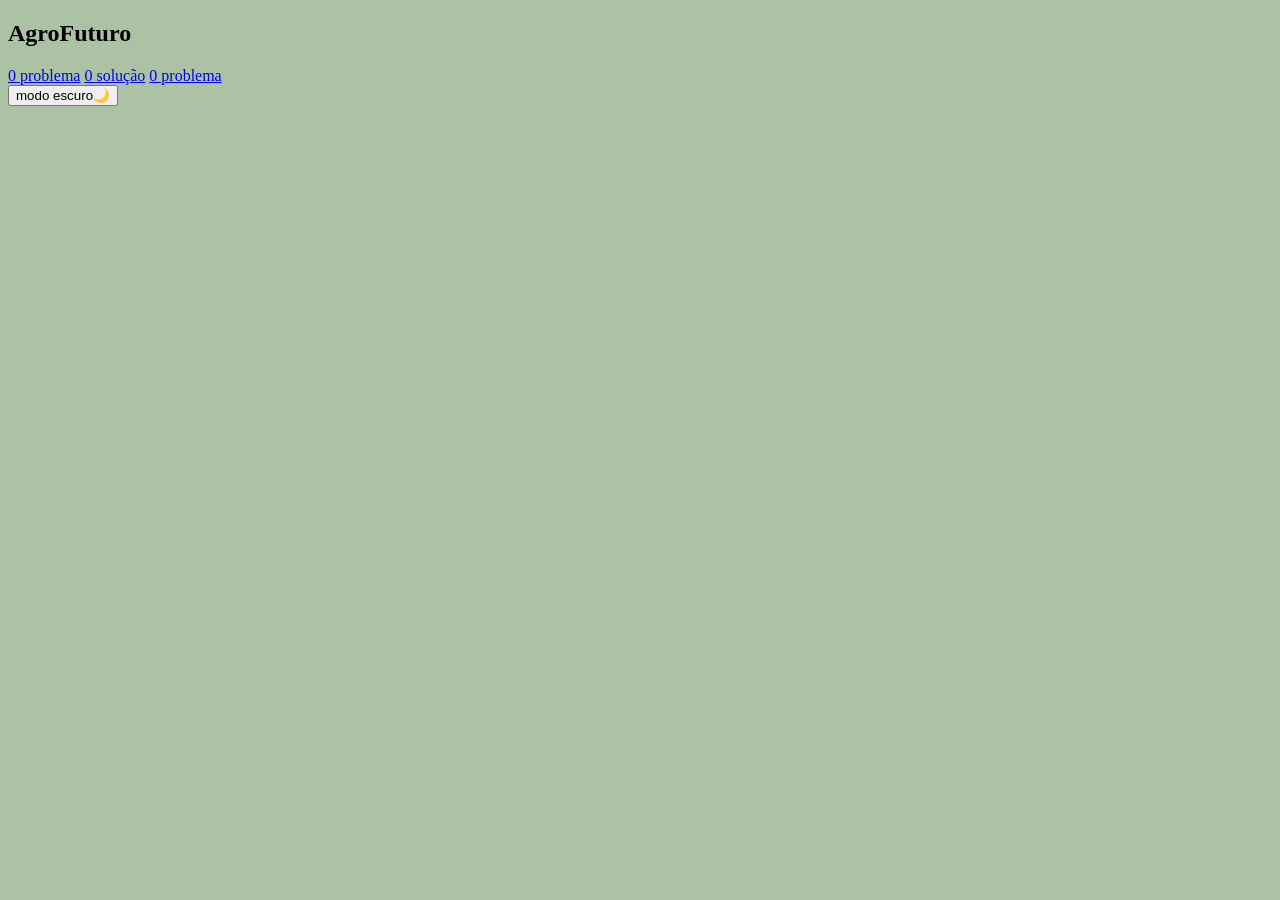
==== index.html @ 993cb5a7 "v2" ====
<!DOCTYPE html>
<html lang="pt-br">
    <head>
        <meta charset="UTF-8"> 
        <meta name="viewport" content="width=device-width, initial-scale=1.0">
        <title>Aginho2026-1a-Aline de Fatima</title>
    <link rel="stylesheet" href="style.css">
    </head>
   
    <body>
<header class="cabecalho"><header>
    <h2 class="cabecalho-titulo">Agro<span>Futuro</span></h2>
    <nav class="cabecalho-menu">
        <a href="#" class="cabecalho-menu-iten">0 problema</a>
        <a href="#" class="cabecalho-menu-iten">0 solução</a>
        <a href="#" class="cabecalho-menu-iten">0 problema</a>
     </nav>
<button class="cabecalho-menu-botao">modo escuro🌙</button>
     <header>  
    </body>

</html>
---- style.css ----
body {background-color: rgb(172, 194, 165);}
.cabecalho(
    display: Flex;
    justify-content: center;
    align-iten: center;
)
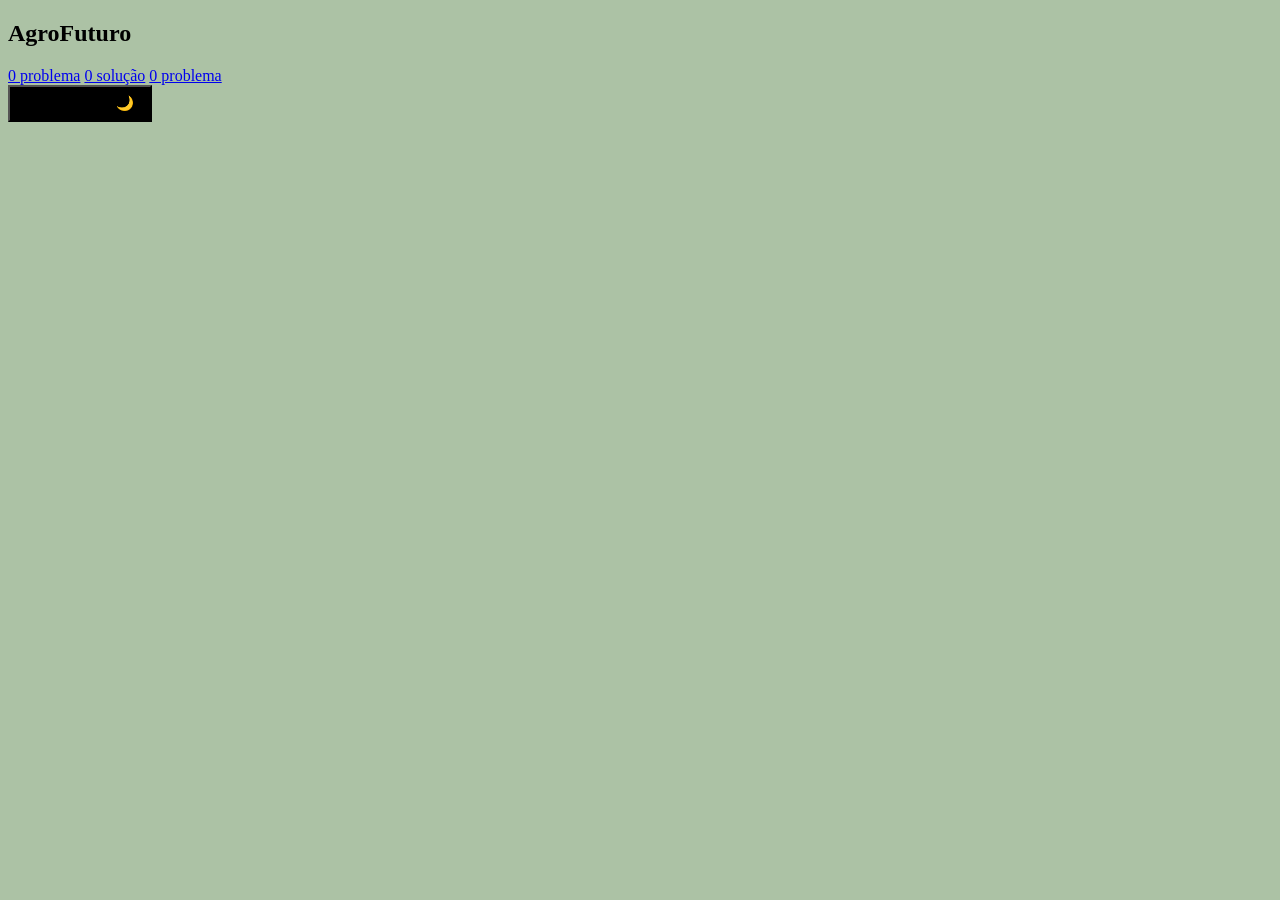
==== commit b9799921: "v3" ====
--- a/index.html
+++ b/index.html
@@ -14,9 +14,12 @@
         <a href="#" class="cabecalho-menu-iten">0 problema</a>
         <a href="#" class="cabecalho-menu-iten">0 solução</a>
         <a href="#" class="cabecalho-menu-iten">0 problema</a>
-     </nav>
+    </nav>
 <button class="cabecalho-menu-botao">modo escuro🌙</button>
      <header>  
+    
+    
     </body>
 
+
 </html>
--- a/style.css
+++ b/style.css
@@ -3,4 +3,23 @@
     display: Flex;
     justify-content: center;
     align-iten: center;
-)+)
+.cabecalho-titulo{
+    display:block;
+    unicode-bidi: insolate;
+}
+.cabecalho-menu-item{
+    text-decoration: nome;
+    color:black
+    margin: 0 15px
+}
+.cabecalho-menu-botao{
+    background-color: black;
+    color:black
+    border: nome;
+    padding: 8px 16px;
+    cursor: pointer;
+    font-weight:600;
+    font-size: 0.9rem;
+    transition: transform 0.2s
+}
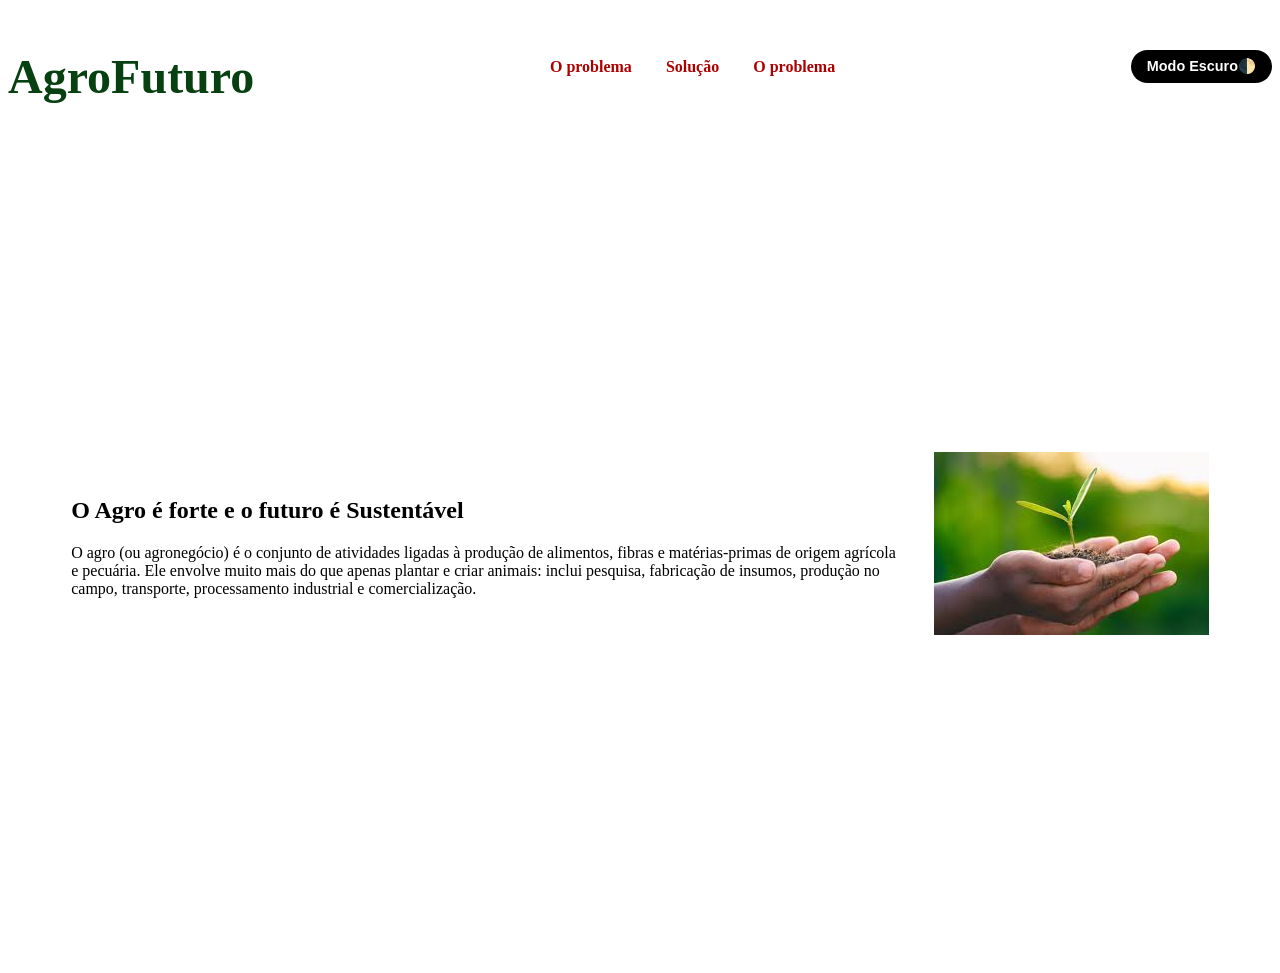
==== commit 349e9e27: "v4" ====
--- a/index.html
+++ b/index.html
@@ -1,25 +1,38 @@
 <!DOCTYPE html>
-<html lang="pt-br">
+<html lang="pt-BR">
+
     <head>
-        <meta charset="UTF-8"> 
+        <meta charset="UTF-8">
         <meta name="viewport" content="width=device-width, initial-scale=1.0">
-        <title>Aginho2026-1a-Aline de Fatima</title>
-    <link rel="stylesheet" href="style.css">
+        <title>Agrinho 2026</title>
+        <link rel="stylesheet" href="style.css">
     </head>
-   
+
     <body>
-<header class="cabecalho"><header>
-    <h2 class="cabecalho-titulo">Agro<span>Futuro</span></h2>
-    <nav class="cabecalho-menu">
-        <a href="#" class="cabecalho-menu-iten">0 problema</a>
-        <a href="#" class="cabecalho-menu-iten">0 solução</a>
-        <a href="#" class="cabecalho-menu-iten">0 problema</a>
-    </nav>
-<button class="cabecalho-menu-botao">modo escuro🌙</button>
-     <header>  
-    
-    
+        <header class="cabecalho">
+            <h2 class="cabecalho-titulo">Agro<span>Futuro</span></h2>
+            <nav class="cabecalho-menu">
+                <a href="#" class="cabecalho-menu-item">O problema</a>
+                <a href="#" class="cabecalho-menu-item">Solução</a>
+                <a href="#" class="cabecalho-menu-item">O problema</a>
+            </nav>
+            <button class="cabecalho-menu-botao">Modo Escuro🌓</button>
+        </header>
+
+        <section class="problema">
+            <div class="problema-textos">
+                <h2 class="problema-titulo">O Agro
+                    é forte e o futuro é Sustentável
+                </h2>
+                <p class="problema-paragrafo">
+                    O agro (ou agronegócio) é o conjunto de atividades ligadas à produção de alimentos, fibras e matérias-primas de origem agrícola e pecuária. Ele envolve muito mais do que apenas plantar e criar animais: inclui pesquisa, fabricação de insumos, produção no campo, transporte, processamento industrial e comercialização.
+                </p>
+            </div>
+            <div class="problema-imagem">
+                <img src="agro.jpeg" alt="de mão no campo " class="problema-foto">
+            </div>
+        </section>
+
     </body>
 
-
 </html>
--- a/style.css
+++ b/style.css
@@ -1,25 +1,46 @@
-body {background-color: rgb(172, 194, 165);}
-.cabecalho(
-    display: Flex;
-    justify-content: center;
-    align-iten: center;
-)
+.cabecalho{
+    display: flex;
+    justify-content: space-between;
+    align-items:  center;
+}
+
 .cabecalho-titulo{
-    display:block;
-    unicode-bidi: insolate;
+    font-size: 3rem;
+    color: rgb(7, 65, 17);
+    line-height: 1.2;
+    margin-bottom: 20px;
 }
+
+.cabecalho-menu{
+    display: block;
+    unicode-bidi: isolate;
+}
+
 .cabecalho-menu-item{
-    text-decoration: nome;
-    color:black
-    margin: 0 15px
+    text-decoration: none;
+    color: rgb(173, 0, 0);
+    margin: 0 15px;
+    font-weight: 600;
+    transition: color 0.2s;
 }
+
 .cabecalho-menu-botao{
-    background-color: black;
-    color:black
-    border: nome;
+    background-color: rgb(0, 0, 0);
+    color: #fff;
+    border: none;
     padding: 8px 16px;
+    border-radius: 20px;
     cursor: pointer;
-    font-weight:600;
+    font-weight: 600;
     font-size: 0.9rem;
-    transition: transform 0.2s
+    transition: transform 0.2s;
+}
+
+.problema{
+    display: flex;
+    align-items: center;
+    justify-content: space-between;
+    padding: 60px 5%;
+    min-height: 80vh;
+    gap: 30px;
 }
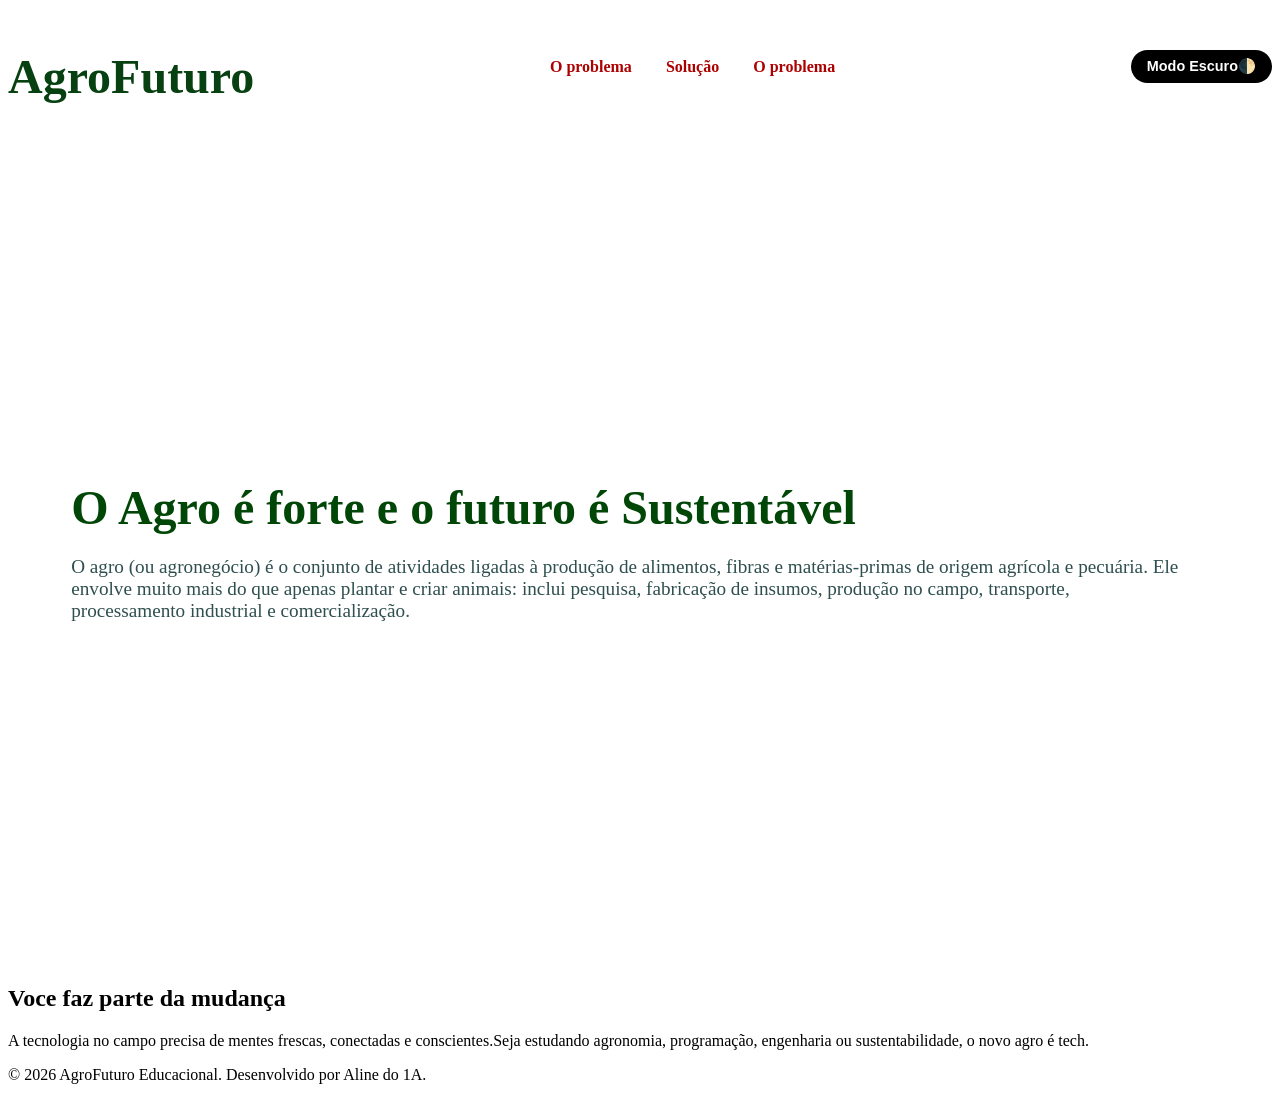
==== commit 9bd9f9cd: "v5" ====
--- a/index.html
+++ b/index.html
@@ -25,14 +25,28 @@
                     é forte e o futuro é Sustentável
                 </h2>
                 <p class="problema-paragrafo">
-                    O agro (ou agronegócio) é o conjunto de atividades ligadas à produção de alimentos, fibras e matérias-primas de origem agrícola e pecuária. Ele envolve muito mais do que apenas plantar e criar animais: inclui pesquisa, fabricação de insumos, produção no campo, transporte, processamento industrial e comercialização.
+                    O agro (ou agronegócio) é o conjunto de atividades ligadas à produção de alimentos, fibras e matérias-primas de origem agrícola e pecuária.
+                     Ele envolve muito mais do que apenas plantar e criar animais: inclui pesquisa, fabricação de insumos, produção no campo, transporte, processamento industrial 
+                     e comercialização.
                 </p>
             </div>
             <div class="problema-imagem">
                 <img src="agro.jpeg" alt="de mão no campo " class="problema-foto">
             </div>
         </section>
-
+        <footer class="rodape">
+            <div class="texto-rodape">
+                <h2 class="titulo-rodape">Voce faz parte da mudança</h2>
+                <p class="paragrafo-rodape">A tecnologia no campo precisa de mentes frescas, conectadas e conscientes.Seja estudando
+                     agronomia, programação, engenharia ou sustentabilidade, o novo agro é tech.
+                    <div class="texto-final">
+                        <p class="paragrafo-final">
+                © 2026 AgroFuturo Educacional. Desenvolvido por Aline do 1A.
+                        </p>
+                    </div>
+                </p>
+            </div>
+        </footer>
     </body>
 
 </html>
--- a/style.css
+++ b/style.css
@@ -26,7 +26,7 @@
 
 .cabecalho-menu-botao{
     background-color: rgb(0, 0, 0);
-    color: #fff;
+    color: #ffffff;
     border: none;
     padding: 8px 16px;
     border-radius: 20px;
@@ -43,4 +43,23 @@
     padding: 60px 5%;
     min-height: 80vh;
     gap: 30px;
+}
+.problema-titulo{
+    font-size: 3rem;
+    color:rgb(0, 70, 6);
+    line-height: 1.2;
+    margin-bottom: 20px;
+}
+.problema-paragrafo{
+    font-size: 1.2rem;
+    margin-bottom: 30px;
+    color:darkslategrey
+}
+.problema-imagem{
+    flex: 1;
+    display: flex;
+    justify-content: center;
+}
+.problema-foto{
+    width:100%;
 }
